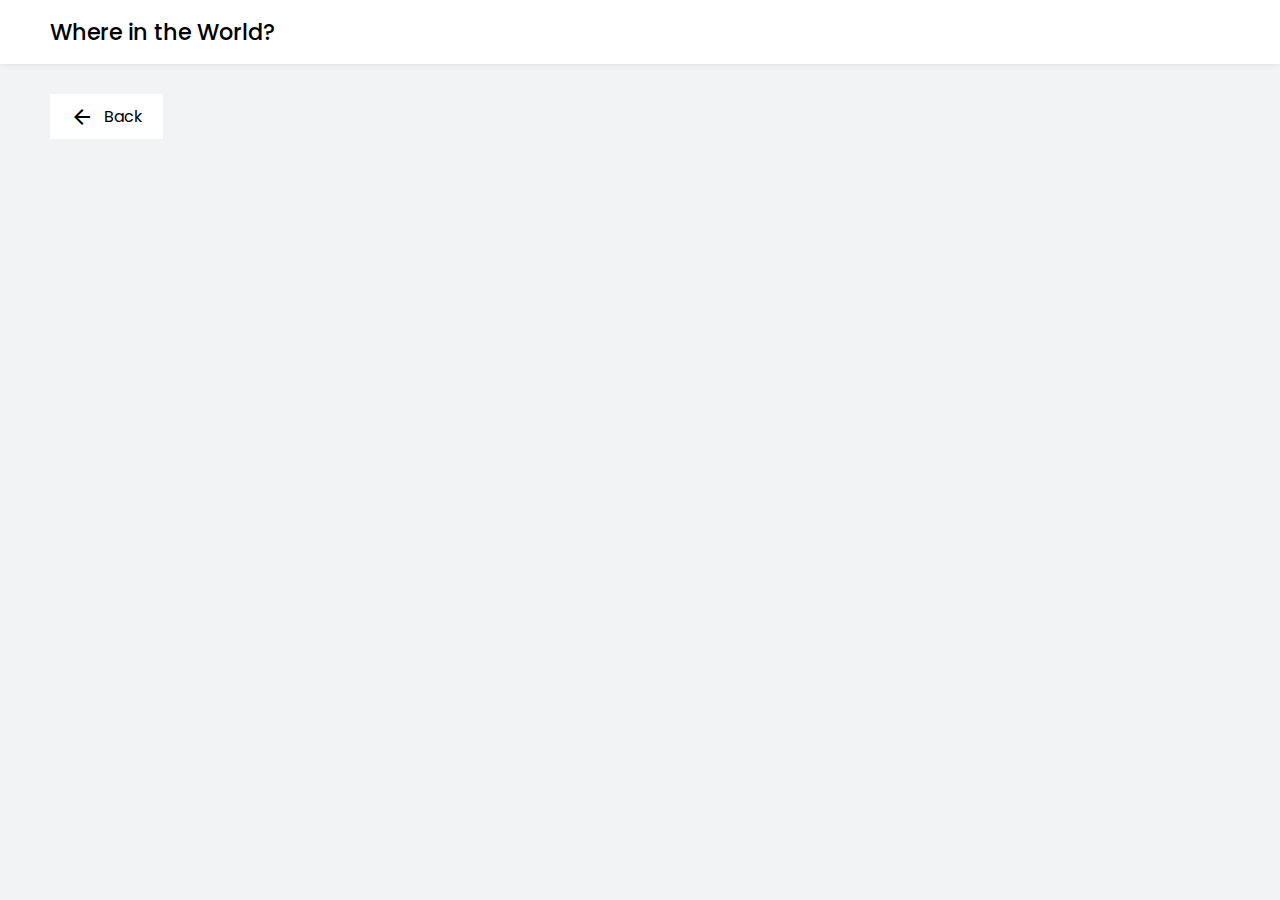
==== details.html @ f4738f53 "first commit" ====
<!-- details.html -->
<!DOCTYPE html>
<html lang="en">
  <head>
    <meta charset="UTF-8" />
    <meta name="viewport" content="width=device-width, initial-scale=1.0" />
    <title>Country Details</title>
    <link rel="stylesheet" href="style.css" />
    <link
      rel="stylesheet"
      href="https://fonts.googleapis.com/css2?family=Material+Symbols+Outlined:opsz,wght,FILL,GRAD@24,400,0,0"
    />
  </head>
  <body>
    <header>
      <p>Where in the World?</p>
      <div class="dark-theme-container">
        <!-- <i class="material-symbols-outlined">dark_mode</i> -->
      </div>
    </header>
    <div class="backdiv">
      <div onclick="window.history.back()" class="backdiv-wrapper">
        <i class="material-symbols-outlined">arrow_back</i>
        <p>Back</p>
      </div>
    </div>

    <!-- <div id="country-details"></div> -->
    <section class="details-container"></section>
    <script>
      fetchCountries(
        "https://restcountries.com/v3.1/name/india?fullText=true"
      ).then((data) => {
        console.log(data);
      });
      async function fetchCountries(url) {
        try {
          const response = await fetch(url);
          if (!response.ok)
            throw new Error(`HTTP error! status: ${response.status}`);
          return await response.json();
        } catch (error) {
          console.error("Error fetching the URL:", error);
        }
      }
    </script>

    <script>
      // Get the country name from the URL parameter
      const urlParams = new URLSearchParams(window.location.search);
      const countryName = urlParams.get("country");

      if (countryName) {
        // Fetch country details using the REST API
        fetch(
          `https://restcountries.com/v3.1/name/${encodeURIComponent(
            countryName
          )}?fullText=true`
        )
          .then((response) => response.json())
          .then((data) => displayCountryDetails(data[0])) // Assuming the first result is the correct one
          .catch((error) =>
            console.error("Error fetching country details:", error)
          );
      } else {
        document.getElementById("country-details").innerHTML =
          "Country not found!";
      }

      function displayCountryDetails(country) {
  console.log(country);
  const countryDetails = `
    <div class="big-img">
      <img src="${country.flags?.svg || ''}" alt="${country.name?.common || 'Flag'}">
    </div>
    <div class="details-page">
      <h1>${country.name?.common || 'N/A'}</h1>
      <div class="details-wrapper">
        <p>Native name: <span>${
          country.name?.nativeName
            ? Object.values(country.name.nativeName).map(native => native.official).join(", ")
            : "N/A"
        }</span></p>

        <p>Population: <span>${country.population?.toLocaleString() || 'N/A'}</span></p>
        <p>Region: <span>${country.region || 'N/A'}</span></p>
        <p>Status: <span>${country.status || 'N/A'}</span></p>
        <p>Capital: <span>${country.capital?.[0] || 'N/A'}</span></p>
        <p>Currencies: <span>${
          country.currencies 
            ? Object.values(country.currencies).map(c => c.name).join(", ")
            : 'N/A'
        }</span></p>
        <p>Start of week: <span>${country.startOfWeek || 'N/A'}</span></p>
        <p>Time zone: <span>${country.timezones?.join(", ") || 'N/A'}</span></p>
        <p>Independent: <span>${country.independent ? 'Yes' : 'No'}</span></p>
        <p>Languages: <span>${
          country.languages 
            ? Object.values(country.languages).join(", ")
            : 'N/A'
        }</span></p>
      </div>
      <div class="borders">
        <h2>Borders</h2>
        <div class="border-wrapper">
          ${
            country.borders && country.borders.length > 0
              ? country.borders.map(border => `<span>${border}</span>`).join(" ")
              : "N/A"
          }
        </div>
      </div>
    </div>
  `;
  
  document.querySelector(".details-container").innerHTML = countryDetails;
}

    </script>
  </body>
</html>

<!-- <h1>${country.name.common}</h1>
<img src="${country.flags.svg}" alt="Flag of ${country.name.common}">
<p>Population: ${country.population.toLocaleString()}</p>
<p>Region: ${country.region}</p>
<p>Subregion: ${country.subregion}</p>
<p>Capital: ${country.capital?.[0] || 'N/A'}</p>
<p>Languages: ${Object.values(country.languages).join(", ")}</p>
<p>Currencies: ${Object.values(country.currencies).map(c => c.name).join(", ")}</p> -->
---- style.css ----
@import url("https://fonts.googleapis.com/css2?family=Poppins:ital,wght@0,100;0,200;0,300;0,400;0,500;0,600;0,700;0,800;0,900;1,100;1,200;1,300;1,400;1,500;1,600;1,700;1,800;1,900&display=swap");
* {
  padding: 0;
  margin: 0;
  box-sizing: border-box;
  font-family: "Poppins", system-ui;
  font-size: inherit;
  /* outline: 1px solid red; */
}
body {
  min-height: 100vh;
  background-color: var(--bg);
  color: var(--black);
}
@view-transition {
  navigation: auto;
}

:root {
  --bg: #f1f3f4;
  --paddingBlock: 50px;
  --lightHover: #e3e3e3;
  --White: #fff;
  --black: black;
}

@media (prefers-color-scheme: dark) {
  :root {
    --White: #2b3743;
    --bg: #202d36;
    --black: white;
  --lightHover: #30404f;;

  }
}
header {
  display: flex;
  align-items: center;
  background: var(--White);
  justify-content: space-between;
  padding: 15px var(--paddingBlock);
  box-shadow: 0 0 5px 0 #0000001a;
  p {
    font-size: clamp(1rem, 2.5vw, 1.4rem);
    font-weight: 500;
  }
}

.input-segment {
  display: flex;
  align-items: center;
  justify-content: space-between;
  padding: 0 var(--paddingBlock);
  margin: 30px 0;

  .search-container {
    width: 100%;
    display: flex;
    align-items: center;
    i {
      position: absolute;
      padding: 10px;
      font-size: 18px;
    }
    input {
      padding: 10px 40px;
      width: 50%;
      outline: none;
      border: none;
      box-shadow: 0 0 3px rgba(0, 0, 0, 0.151);
      border-radius: 5px;
      background-color: var(--White);
      color: var(--black);
    }
  }
  .filter-container {
    width: 300px;
  }
}

.dropdown {
  position: relative;
  .select-text {
    padding: 10px 20px;
    background-color: var(--White);
    display: flex;
    gap: 10px;
    align-items: center;
    justify-content: space-between;
    cursor: pointer;
    border-radius: 5px;
    user-select: none;
    box-shadow: 0 0 3px rgba(0, 0, 0, 0.151);

    i {
      transition: 0.3s;
    }
  }
  .select-box {
    position: absolute;
    display: none;
    z-index: 99999;
    pointer-events: none;
    overflow: hidden;
    border-radius: 5px;
    top: calc(100% + 5px);
    width: 100%;
    box-shadow: 0 10px 10px #00000055;
    background-color: var(--White);
    li {
      list-style: none;
      padding: 10px 20px;
      cursor: pointer;
    }
    li:hover {
      background-color: var(--lightHover);
    }
  }
}

.dropdown.active {
  .select-box {
    display: block;
    pointer-events: all;
  }
  .select-text {
    i {
      transform: rotate(180deg);
    }
  }
  .removeFilter {
    border-top: 1px solid var(--lightHover);
  }
}

.country-container {
  padding: 10px var(--paddingBlock);
  display: grid;
  grid-template-columns: repeat(auto-fit, minmax(250px, 1fr));
  gap: 50px;
  .country-box {
    display: flex;
    flex-direction: column;
    justify-content: space-between;
    overflow: hidden;
    border-radius: 5px;
    background-color: var(--White);
    box-shadow: 0 10px 10px rgba(0, 0, 0, 0.091);
    cursor: pointer;
    img {
      width: 100%;
      height: 150px;
      object-fit: cover;
    }
    .more-details {
      padding: 20px;
      h1 {
        font-size: clamp(1rem, 2.5vw, 1.4rem);
        margin: 15px 0;
      }
      p {
        font-size: 13px;
        span {
          color: gray;
        }
      }
    }
  }
}
.country-box {
  opacity: 0;
  transform: translateY(10px);
  transition: all 0.5s ease;
}

.country-box.show {
  opacity: 1;
  transform: translateY(0);
}

/* details page  */

.backdiv {
  padding: 0 var(--paddingBlock);
  display: flex;
  margin: 30px 0;
  .backdiv-wrapper {
    display: flex;
    align-items: center;
    gap: 10px;
    background-color: var(--White);
    padding: 10px 20px;
    cursor: pointer;
  }
}

.details-container {
  display: grid;
  grid-template-columns: 40% auto;
  padding: 50px 0;
  height: 45vh;
  gap: 10px;
  padding: 0 var(--paddingBlock);
  h1 {
    font-size: clamp(1rem, 2.5vw, 2rem);
  }
  .big-img {
    img {
      width: 100%;
      height: 100%;
      max-height: 400px;
      object-fit: cover;
    }
  }

  .details-page {
    display: flex;
    flex-direction: column;
    justify-content: space-between;
    background-color: var(--White);
    border-radius: 5px;
    padding: 20px;
    .details-wrapper {
      display: grid;
      grid-template-columns: 1fr auto;
      gap: 5px;
      p {
        font-size: 16px;
      }
      span {
        color: gray;
      }
    }
  }

  .borders {
    display: flex;
    flex-direction: column;
    .border-wrapper {
      display: flex;
      span {
        padding: 5px 10px;
        border: 1px solid var(--lightHover);
        color: gray;
        font-size: 16px;
      }
    }
  }
}


@media (width <=700px) {
  .input-segment{
    flex-direction: column;
    align-items: flex-start;
    gap: 20px;
  .search-container{
    input{
      width: 100%;
    }
  }
  .filter-container{
    width: 200px;
  }
  }
  :root{
  --paddingBlock: 20px;

  }
  .details-container{
    grid-template-columns: auto;
  }
}
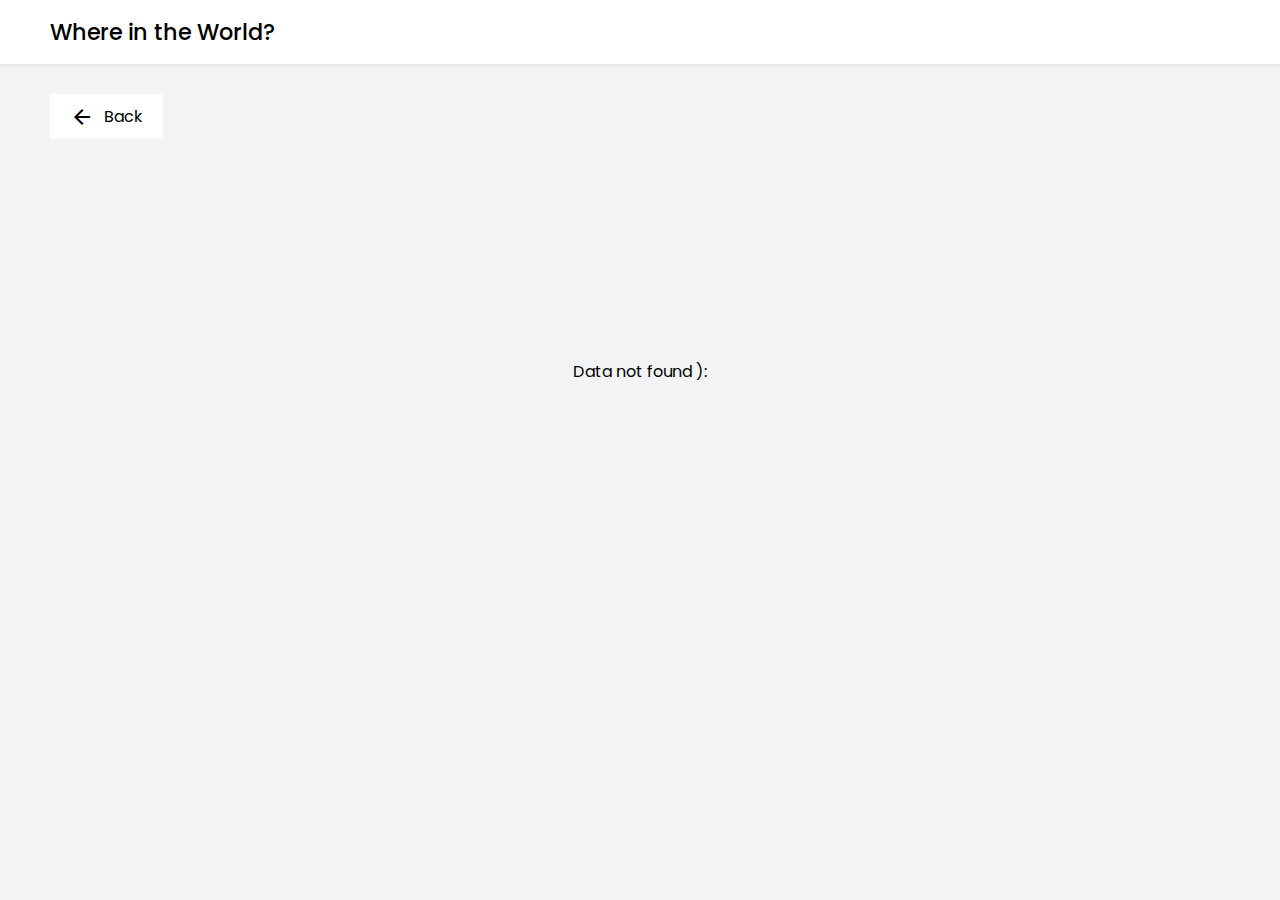
==== commit f1af6e66: "fix bugs" ====
--- a/details.html
+++ b/details.html
@@ -10,8 +10,56 @@
       rel="stylesheet"
       href="https://fonts.googleapis.com/css2?family=Material+Symbols+Outlined:opsz,wght,FILL,GRAD@24,400,0,0"
     />
+    <style>
+      .details-container.loading{
+        display: flex;
+        align-items: center;
+        justify-content: center;
+      }
+    </style>
   </head>
   <body>
+    <svg style="display: none">
+      <symbol id="icon.spinner">
+        <g>
+          <circle
+            cx="12"
+            cy="12"
+            r="9.5"
+            fill="none"
+            stroke="currentColor"
+            stroke-width="3"
+            stroke-linecap="round"
+          >
+            <animate
+              attributeName="stroke-dasharray"
+              dur="1.5s"
+              calcMode="spline"
+              values="0 150;42 150;42 150;42 150"
+              keyTimes="0;0.475;0.95;1"
+              keySplines="0.42,0,0.58,1;0.42,0,0.58,1;0.42,0,0.58,1"
+              repeatCount="indefinite"
+            />
+            <animate
+              attributeName="stroke-dashoffset"
+              dur="1.5s"
+              calcMode="spline"
+              values="0;-16;-59;-59"
+              keyTimes="0;0.475;0.95;1"
+              keySplines="0.42,0,0.58,1;0.42,0,0.58,1;0.42,0,0.58,1"
+              repeatCount="indefinite"
+            />
+          </circle>
+          <animateTransform
+            attributeName="transform"
+            type="rotate"
+            dur="2s"
+            values="0 12 12;360 12 12"
+            repeatCount="indefinite"
+          />
+        </g>
+      </symbol>
+    </svg>
     <header>
       <p>Where in the World?</p>
       <div class="dark-theme-container">
@@ -25,33 +73,20 @@
       </div>
     </div>
 
-    <!-- <div id="country-details"></div> -->
-    <section class="details-container"></section>
-    <script>
-      fetchCountries(
-        "https://restcountries.com/v3.1/name/india?fullText=true"
-      ).then((data) => {
-        console.log(data);
-      });
-      async function fetchCountries(url) {
-        try {
-          const response = await fetch(url);
-          if (!response.ok)
-            throw new Error(`HTTP error! status: ${response.status}`);
-          return await response.json();
-        } catch (error) {
-          console.error("Error fetching the URL:", error);
-        }
-      }
-    </script>
+
+    <section class="details-container loading"></section>
 
     <script>
+      let container = document.querySelector(".details-container");
+      const spinner =
+        '<svg aria-hidden="true" width="24" height="24" viewBox="0 0 24 24"><use href="#icon.spinner"></use></svg>';
+
       // Get the country name from the URL parameter
       const urlParams = new URLSearchParams(window.location.search);
       const countryName = urlParams.get("country");
 
       if (countryName) {
-        // Fetch country details using the REST API
+        container.innerHTML = spinner
         fetch(
           `https://restcountries.com/v3.1/name/${encodeURIComponent(
             countryName
@@ -63,41 +98,49 @@
             console.error("Error fetching country details:", error)
           );
       } else {
-        document.getElementById("country-details").innerHTML =
-          "Country not found!";
+        container.innerHTML = "Data not found ):";
       }
 
       function displayCountryDetails(country) {
-  console.log(country);
-  const countryDetails = `
+        // console.log(country);
+        container.classList.remove('loading')
+        const countryDetails = `
     <div class="big-img">
-      <img src="${country.flags?.svg || ''}" alt="${country.name?.common || 'Flag'}">
+      <img src="${country.flags?.svg || ""}" alt="${
+          country.name?.common || "Flag"
+        }">
     </div>
     <div class="details-page">
-      <h1>${country.name?.common || 'N/A'}</h1>
+      <h1>${country.name?.common || "N/A"}</h1>
       <div class="details-wrapper">
         <p>Native name: <span>${
           country.name?.nativeName
-            ? Object.values(country.name.nativeName).map(native => native.official).join(", ")
+            ? Object.values(country.name.nativeName)
+                .map((native) => native.official)
+                .join(", ")
             : "N/A"
         }</span></p>
 
-        <p>Population: <span>${country.population?.toLocaleString() || 'N/A'}</span></p>
-        <p>Region: <span>${country.region || 'N/A'}</span></p>
-        <p>Status: <span>${country.status || 'N/A'}</span></p>
-        <p>Capital: <span>${country.capital?.[0] || 'N/A'}</span></p>
+        <p>Population: <span>${
+          country.population?.toLocaleString() || "N/A"
+        }</span></p>
+        <p>Region: <span>${country.region || "N/A"}</span></p>
+        <p>Status: <span>${country.status || "N/A"}</span></p>
+        <p>Capital: <span>${country.capital?.[0] || "N/A"}</span></p>
         <p>Currencies: <span>${
-          country.currencies 
-            ? Object.values(country.currencies).map(c => c.name).join(", ")
-            : 'N/A'
+          country.currencies
+            ? Object.values(country.currencies)
+                .map((c) => c.name)
+                .join(", ")
+            : "N/A"
         }</span></p>
-        <p>Start of week: <span>${country.startOfWeek || 'N/A'}</span></p>
-        <p>Time zone: <span>${country.timezones?.join(", ") || 'N/A'}</span></p>
-        <p>Independent: <span>${country.independent ? 'Yes' : 'No'}</span></p>
+        <p>Start of week: <span>${country.startOfWeek || "N/A"}</span></p>
+        <p>Time zone: <span>${country.timezones?.join(", ") || "N/A"}</span></p>
+        <p>Independent: <span>${country.independent ? "Yes" : "No"}</span></p>
         <p>Languages: <span>${
-          country.languages 
+          country.languages
             ? Object.values(country.languages).join(", ")
-            : 'N/A'
+            : "N/A"
         }</span></p>
       </div>
       <div class="borders">
@@ -105,26 +148,20 @@
         <div class="border-wrapper">
           ${
             country.borders && country.borders.length > 0
-              ? country.borders.map(border => `<span>${border}</span>`).join(" ")
+              ? country.borders
+                  .map((border) => `<span>${border}</span>`)
+                  .join(" ")
               : "N/A"
           }
         </div>
       </div>
     </div>
   `;
-  
-  document.querySelector(".details-container").innerHTML = countryDetails;
-}
 
+        container.innerHTML = countryDetails;
+      }
     </script>
   </body>
 </html>
 
-<!-- <h1>${country.name.common}</h1>
-<img src="${country.flags.svg}" alt="Flag of ${country.name.common}">
-<p>Population: ${country.population.toLocaleString()}</p>
-<p>Region: ${country.region}</p>
-<p>Subregion: ${country.subregion}</p>
-<p>Capital: ${country.capital?.[0] || 'N/A'}</p>
-<p>Languages: ${Object.values(country.languages).join(", ")}</p>
-<p>Currencies: ${Object.values(country.currencies).map(c => c.name).join(", ")}</p> -->
+
--- a/style.css
+++ b/style.css
@@ -6,14 +6,12 @@
   font-family: "Poppins", system-ui;
   font-size: inherit;
   /* outline: 1px solid red; */
+  /* transition: .1s ease-in-out; */
 }
 body {
   min-height: 100vh;
   background-color: var(--bg);
   color: var(--black);
-}
-@view-transition {
-  navigation: auto;
 }
 
 :root {
@@ -22,16 +20,18 @@
   --lightHover: #e3e3e3;
   --White: #fff;
   --black: black;
-}
-
-@media (prefers-color-scheme: dark) {
-  :root {
+  --lightText: gray;
+
+}
+
+
+.active{
     --White: #2b3743;
     --bg: #202d36;
     --black: white;
-  --lightHover: #30404f;;
-
-  }
+    --lightHover: #30404f;
+    --lightText:#dfefff;
+  
 }
 header {
   display: flex;
@@ -44,6 +44,9 @@
     font-size: clamp(1rem, 2.5vw, 1.4rem);
     font-weight: 500;
   }
+  #toggle{
+   cursor: pointer;
+  }
 }
 
 .input-segment {
@@ -161,21 +164,11 @@
       p {
         font-size: 13px;
         span {
-          color: gray;
+          color: var(--lightText);
         }
       }
     }
   }
-}
-.country-box {
-  opacity: 0;
-  transform: translateY(10px);
-  transition: all 0.5s ease;
-}
-
-.country-box.show {
-  opacity: 1;
-  transform: translateY(0);
 }
 
 /* details page  */
@@ -228,7 +221,7 @@
         font-size: 16px;
       }
       span {
-        color: gray;
+        color: var(--lightText);
       }
     }
   }
@@ -236,38 +229,46 @@
   .borders {
     display: flex;
     flex-direction: column;
+    flex-wrap: wrap;
     .border-wrapper {
       display: flex;
       span {
         padding: 5px 10px;
         border: 1px solid var(--lightHover);
-        color: gray;
+        color: var(--lightText);
         font-size: 16px;
       }
     }
   }
 }
 
-
 @media (width <=700px) {
-  .input-segment{
+  .input-segment {
     flex-direction: column;
     align-items: flex-start;
     gap: 20px;
-  .search-container{
-    input{
-      width: 100%;
-    }
-  }
-  .filter-container{
-    width: 200px;
-  }
-  }
-  :root{
-  --paddingBlock: 20px;
-
-  }
-  .details-container{
+    .search-container {
+      input {
+        width: 100%;
+      }
+    }
+    .filter-container {
+      width: 200px;
+    }
+  }
+  :root {
+    --paddingBlock: 20px;
+  }
+  .details-container {
     grid-template-columns: auto;
-  }
-}+    .details-page {
+      h1 {
+        font-size: clamp(1.5rem, 2.5vw, 2rem);
+        margin: 10px 0;
+      }
+      .details-wrapper {
+        grid-template-columns: auto;
+      }
+    }
+  }
+}
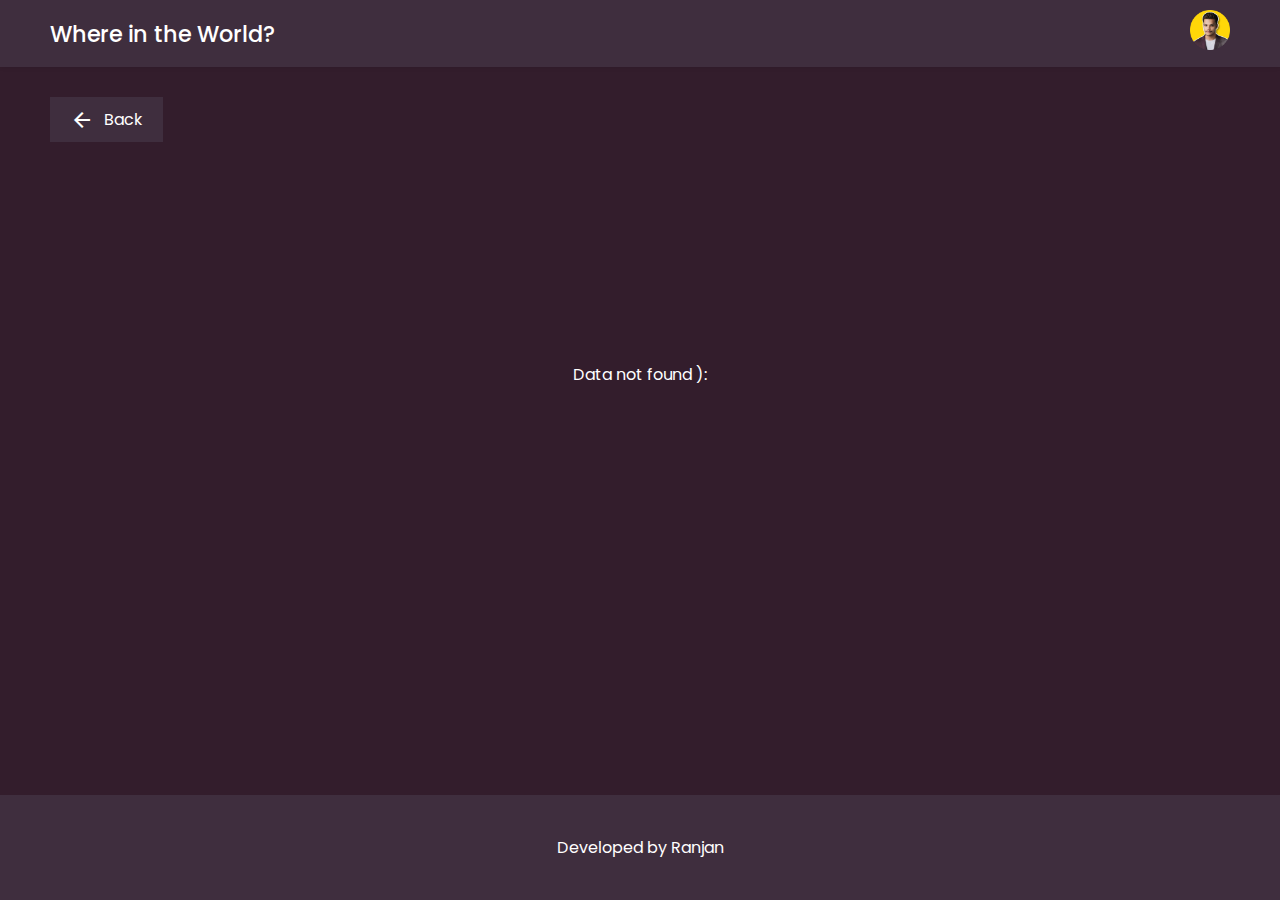
==== commit 7f8b5f19: "seo" ====
--- a/details.html
+++ b/details.html
@@ -5,13 +5,17 @@
     <meta charset="UTF-8" />
     <meta name="viewport" content="width=device-width, initial-scale=1.0" />
     <title>Country Details</title>
+    <link rel="apple-touch-icon" sizes="180x180" href="fevicons/apple-touch-icon.png" />
+    <link rel="icon" type="image/png" sizes="32x32" href="fevicons/favicon-32x32.png" />
+    <link rel="icon" type="image/png" sizes="16x16" href="fevicons/favicon-16x16.png" />
+    <link rel="manifest" href="fevicons/site.webmanifest" />
     <link rel="stylesheet" href="style.css" />
     <link
       rel="stylesheet"
       href="https://fonts.googleapis.com/css2?family=Material+Symbols+Outlined:opsz,wght,FILL,GRAD@24,400,0,0"
     />
     <style>
-      .details-container.loading{
+      .details-container.loading {
         display: flex;
         align-items: center;
         justify-content: center;
@@ -62,9 +66,9 @@
     </svg>
     <header>
       <p>Where in the World?</p>
-      <div class="dark-theme-container">
-        <!-- <i class="material-symbols-outlined">dark_mode</i> -->
-      </div>
+      <a href="https://github.com/RanjanWorks" target="_blank"
+        ><img src="ranjan.png" alt="Ranjan"
+      /></a>
     </header>
     <div class="backdiv">
       <div onclick="window.history.back()" class="backdiv-wrapper">
@@ -73,10 +77,12 @@
       </div>
     </div>
 
-
     <section class="details-container loading"></section>
-
+    <footer>
+      <p>Developed by Ranjan</p>
+    </footer>
     <script>
+      let isDarkmode = localStorage.getItem("dark");
       let container = document.querySelector(".details-container");
       const spinner =
         '<svg aria-hidden="true" width="24" height="24" viewBox="0 0 24 24"><use href="#icon.spinner"></use></svg>';
@@ -86,7 +92,7 @@
       const countryName = urlParams.get("country");
 
       if (countryName) {
-        container.innerHTML = spinner
+        container.innerHTML = spinner;
         fetch(
           `https://restcountries.com/v3.1/name/${encodeURIComponent(
             countryName
@@ -103,7 +109,7 @@
 
       function displayCountryDetails(country) {
         // console.log(country);
-        container.classList.remove('loading')
+        container.classList.remove("loading");
         const countryDetails = `
     <div class="big-img">
       <img src="${country.flags?.svg || ""}" alt="${
@@ -160,8 +166,29 @@
 
         container.innerHTML = countryDetails;
       }
+      const switcher = document.getElementById("toggle");
+
+      switcher.addEventListener("click", () => {
+        document.body.classList.toggle("active");
+        if (document.body.classList.contains("active")) {
+          switcher.textContent = "light_mode";
+          localStorage.setItem("dark", "true");
+        } else {
+          switcher.textContent = "dark_mode";
+          localStorage.setItem("dark", "false");
+        }
+      });
+
+      function checkForDarkMode() {
+        console.log(isDarkmode);
+        if (isDarkmode == "true") {
+          document.body.classList.add("active");
+          switcher.textContent = "light_mode";
+        } else {
+          document.body.classList.remove("active");
+          switcher.textContent = "light_mode";
+        }
+      }
     </script>
   </body>
 </html>
-
-
--- a/style.css
+++ b/style.css
@@ -5,15 +5,12 @@
   box-sizing: border-box;
   font-family: "Poppins", system-ui;
   font-size: inherit;
-  /* outline: 1px solid red; */
-  /* transition: .1s ease-in-out; */
 }
 body {
   min-height: 100vh;
   background-color: var(--bg);
   color: var(--black);
 }
-
 :root {
   --bg: #f1f3f4;
   --paddingBlock: 50px;
@@ -21,31 +18,44 @@
   --White: #fff;
   --black: black;
   --lightText: gray;
-
-}
-
-
-.active{
-    --White: #2b3743;
-    --bg: #202d36;
+}
+
+@media (prefers-color-scheme) {
+  :root {
+    --White: #3f2e3e;
+    --bg: #331d2c;
     --black: white;
-    --lightHover: #30404f;
-    --lightText:#dfefff;
-  
-}
+    --lightHover: #4a3549;
+    --lightText: #e8cae7;
+  }
+}
+
+::-webkit-scrollbar {
+  width: 5px;
+}
+::-webkit-scrollbar-thumb {
+  background: var(--White);
+  outline: 1px solid var(--black);
+  border-radius: 5px;
+}
+
+::-webkit-scrollbar-track {
+  background-color: var(--bg);
+}
+
 header {
   display: flex;
   align-items: center;
   background: var(--White);
   justify-content: space-between;
-  padding: 15px var(--paddingBlock);
+  padding: 10px var(--paddingBlock);
   box-shadow: 0 0 5px 0 #0000001a;
   p {
     font-size: clamp(1rem, 2.5vw, 1.4rem);
     font-weight: 500;
   }
-  #toggle{
-   cursor: pointer;
+  img {
+    width: 40px;
   }
 }
 
@@ -91,6 +101,7 @@
     align-items: center;
     justify-content: space-between;
     cursor: pointer;
+    color: var(--lightText);
     border-radius: 5px;
     user-select: none;
     box-shadow: 0 0 3px rgba(0, 0, 0, 0.151);
@@ -141,6 +152,7 @@
   display: grid;
   grid-template-columns: repeat(auto-fit, minmax(250px, 1fr));
   gap: 50px;
+  margin-bottom: 30px;
   .country-box {
     display: flex;
     flex-direction: column;
@@ -211,6 +223,7 @@
     flex-direction: column;
     justify-content: space-between;
     background-color: var(--White);
+    gap: 20px;
     border-radius: 5px;
     padding: 20px;
     .details-wrapper {
@@ -230,16 +243,27 @@
     display: flex;
     flex-direction: column;
     flex-wrap: wrap;
+    gap: 5px;
     .border-wrapper {
       display: flex;
+      gap: 5px;
       span {
         padding: 5px 10px;
         border: 1px solid var(--lightHover);
         color: var(--lightText);
         font-size: 16px;
-      }
-    }
-  }
+        border-radius: 25px;
+      }
+    }
+  }
+}
+
+footer{
+  position: sticky;
+  top: 100%;
+  text-align: center;
+  padding: 40px 0;
+  background-color: var(--White);
 }
 
 @media (width <=700px) {
@@ -271,4 +295,11 @@
       }
     }
   }
-}
+  .country-container {
+    .country-box {
+      img {
+        height: 200px;
+      }
+    }
+  }
+}
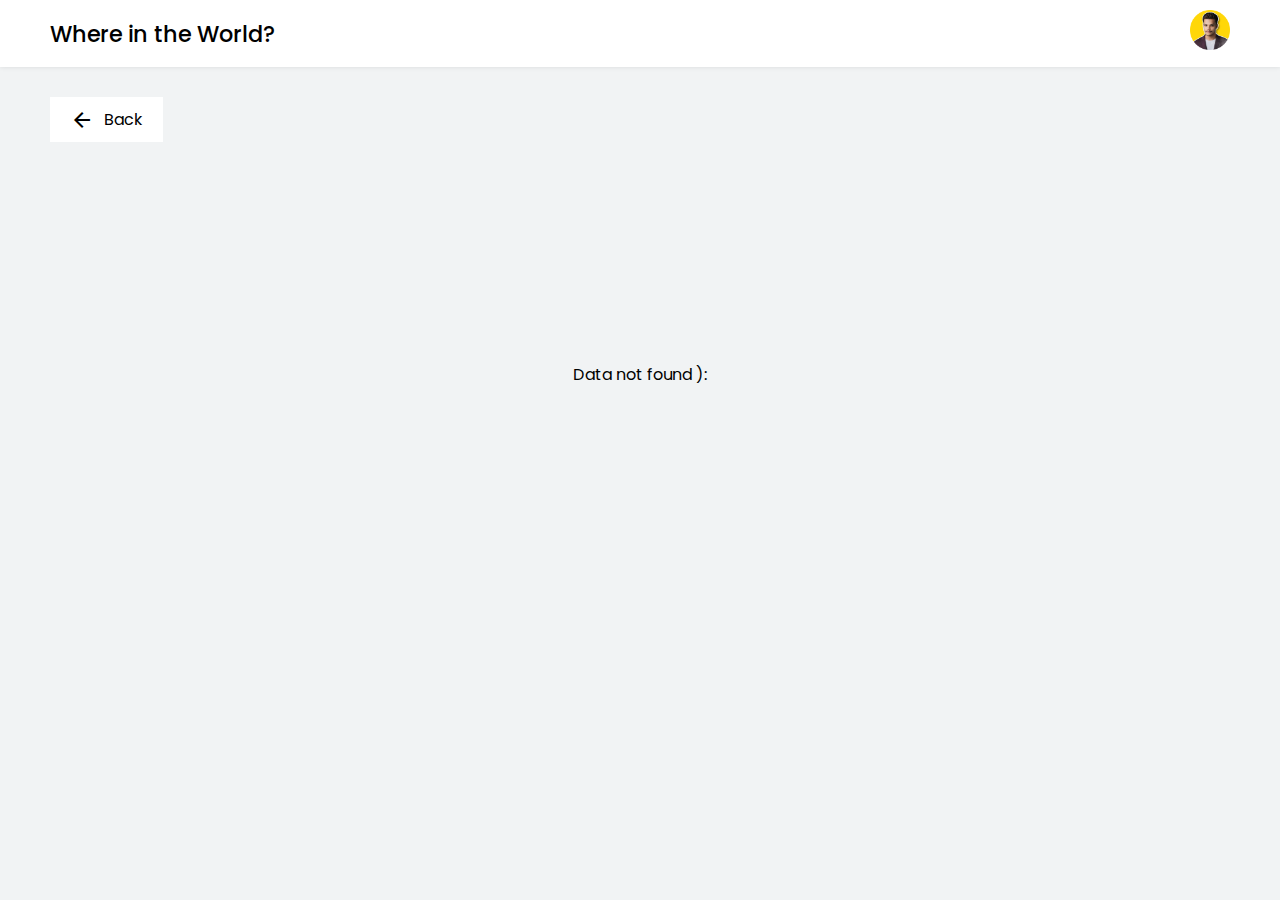
==== commit 6da89dc9: "them changes and bug fixes" ====
--- a/details.html
+++ b/details.html
@@ -78,9 +78,7 @@
     </div>
 
     <section class="details-container loading"></section>
-    <footer>
-      <p>Developed by Ranjan</p>
-    </footer>
+
     <script>
       let isDarkmode = localStorage.getItem("dark");
       let container = document.querySelector(".details-container");
--- a/style.css
+++ b/style.css
@@ -20,13 +20,14 @@
   --lightText: gray;
 }
 
-@media (prefers-color-scheme) {
+@media(prefers-color-scheme:dark){
   :root {
-    --White: #3f2e3e;
-    --bg: #331d2c;
+    --bg: #1A120B;
+    --paddingBlock: 50px;
+    --lightHover: #e3e3e3;
+    --White: #3C2A21; 
     --black: white;
-    --lightHover: #4a3549;
-    --lightText: #e8cae7;
+    --lightText: #D5CEA3;
   }
 }
 
@@ -170,7 +171,7 @@
     .more-details {
       padding: 20px;
       h1 {
-        font-size: clamp(1rem, 2.5vw, 1.4rem);
+        font-size: clamp(1.2rem, 2.5vw, 1.5rem);
         margin: 15px 0;
       }
       p {
@@ -258,13 +259,7 @@
   }
 }
 
-footer{
-  position: sticky;
-  top: 100%;
-  text-align: center;
-  padding: 40px 0;
-  background-color: var(--White);
-}
+
 
 @media (width <=700px) {
   .input-segment {
